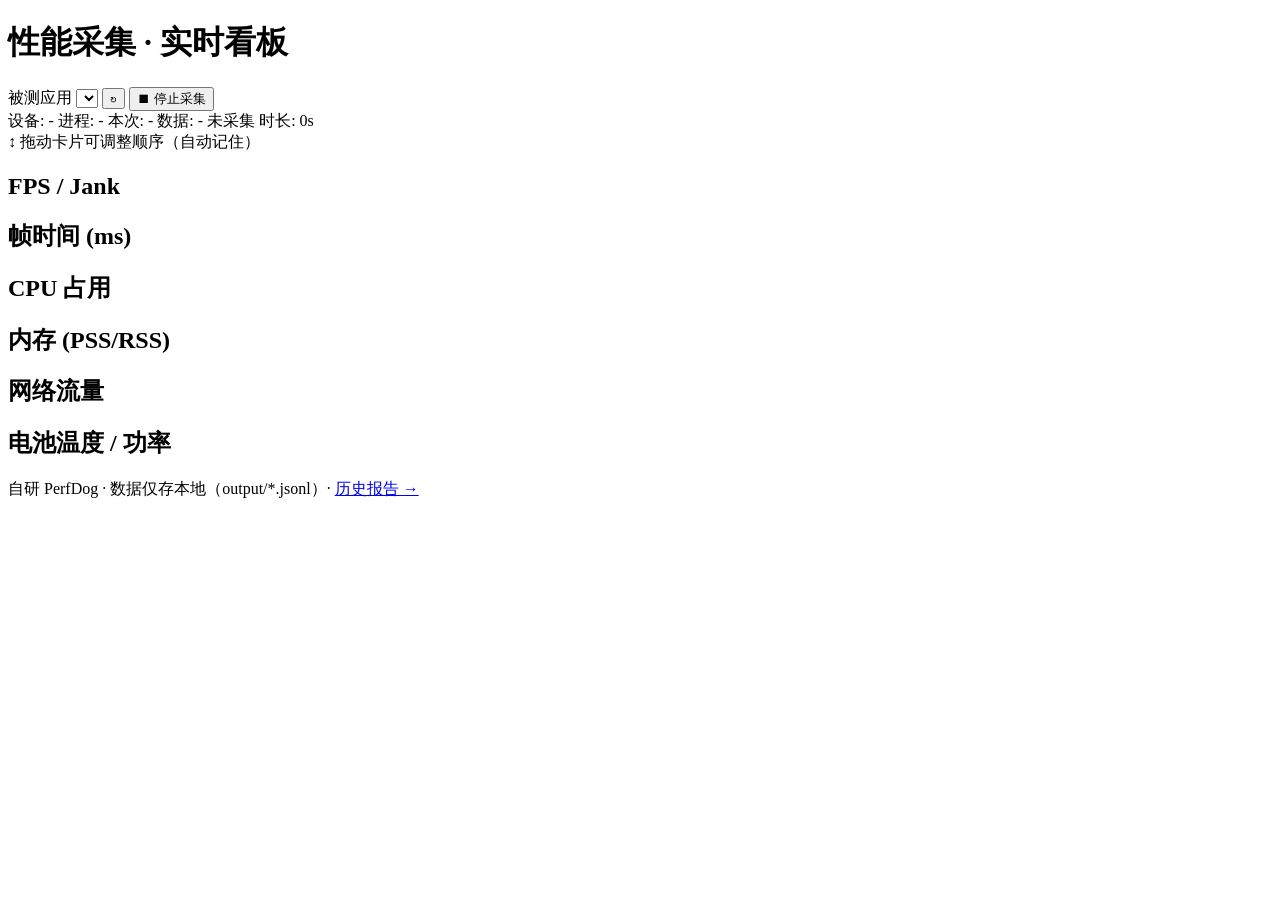
==== web/index.html @ 72d18a29 "v53 锁定快照条显隐动效（淡入淡出） - 用户反馈 v52 快照条锁定瞬间"突然出现/消失"很突兀 → 加显示/隐藏动效 - CSS：.pin-snapshot 常态 opacity:0 + tra" ====
<!DOCTYPE html>
<html lang="zh-CN">
<head>
<meta charset="utf-8">
<meta name="viewport" content="width=device-width, initial-scale=1">
<title>PerfDog 自研工具 · 实时看板</title>
<link rel="stylesheet" href="/assets/style.css?v=53">
</head>
<body>
<header>
  <h1>性能采集 · 实时看板</h1>
  <div id="target-box">
    <label for="tb-select" class="tb-label">被测应用</label>
    <select id="tb-select" title="切换被测目标（微信小游戏 / 已安装 App / 自定义包名）"></select>
    <button id="tb-refresh" type="button" title="刷新已安装应用列表">↻</button>
    <button id="tb-stop" type="button" class="stop-btn" title="停止采集并生成报告">⏹ 停止采集</button>
    <span id="tb-status"></span>
  </div>
  <div id="status-bar">
    <span id="st-device">设备: -</span>
    <span id="st-pid">进程: -</span>
    <span id="st-run">本次: -</span>
    <span id="st-outdir" title="本次采集数据保存目录">数据: -</span>
    <span id="st-state" class="st-pill idle">未采集</span>
    <span id="st-elapsed">时长: 0s</span>
  </div>
</header>

<main>
  <div class="drag-hint">↕ 拖动卡片可调整顺序（自动记住）</div>
  <section class="chart-card">
    <div class="chart-head"><h2>FPS / Jank</h2><div id="stat-fps" class="stat-line"></div></div>
    <div id="chart-fps" class="chart"></div>
  </section>
  <section class="chart-card">
    <div class="chart-head"><h2>帧时间 (ms)</h2><div id="stat-frametime" class="stat-line"></div></div>
    <div id="chart-frametime" class="chart"></div>
  </section>
  <section class="chart-card">
    <div class="chart-head"><h2>CPU 占用</h2><div id="stat-cpu" class="stat-line"></div></div>
    <div id="chart-cpu" class="chart"></div>
  </section>
  <section class="chart-card">
    <div class="chart-head"><h2>内存 (PSS/RSS)</h2><div id="stat-mem" class="stat-line"></div></div>
    <div id="chart-mem" class="chart"></div>
  </section>
  <section class="chart-card">
    <div class="chart-head"><h2>网络流量</h2><div id="stat-net" class="stat-line"></div></div>
    <div id="chart-net" class="chart"></div>
  </section>
  <section class="chart-card">
    <div class="chart-head"><h2>电池温度 / 功率</h2><div id="stat-temp" class="stat-line"></div></div>
    <div id="chart-temp" class="chart"></div>
  </section>
</main>

<footer>
  <span>自研 PerfDog · 数据仅存本地（output/*.jsonl）· <a href="/report.html">历史报告 →</a></span>
</footer>

<script src="/assets/echarts.min.js?v=53"></script>
<script src="/assets/app.js?v=53"></script>
<script>
(function () {
  var charts = { fps: null, frametime: null, cpu: null, mem: null, net: null, temp: null };
  var startedAt = null;
  var rows = [];
  var pollTimer = null;
  var currentTarget = null;   // 当前被测目标 {package, process_pattern}
  var appList = [];           // 已安装应用缓存
  var cores = null;           // 设备核数（/api/status），供 CPU 图"进程占整机%"曲线
  var lastRunId = null;       // v48（UI优化 4.4）：本次采集 run_id，停止后拼"查看本次报告"链接

  function init() {
    charts.fps = window.PerfCharts.makeChart('chart-fps');
    charts.frametime = window.PerfCharts.makeChart('chart-frametime');
    charts.cpu = window.PerfCharts.makeChart('chart-cpu');
    charts.mem = window.PerfCharts.makeChart('chart-mem');
    charts.net = window.PerfCharts.makeChart('chart-net');
    charts.temp = window.PerfCharts.makeChart('chart-temp');
    initTarget();
    refreshStatus();
    window.PerfCharts.initSortable('main');
    setInterval(refreshStatus, 2000);
    // 先拉一次已采集的数据做初始渲染，再开启 SSE 实时流
    fetch('/api/latest').then(function (r) { return r.json(); }).then(function (data) {
      if (data && data.length) { rows = data; render(); }
      startStream();
    }).catch(function () { startStream(); });
  }

  function render() {
    if (!rows.length) return;
    window.PerfCharts.renderAll(charts, rows);
    window.PerfCharts.updateStats(charts, rows);
    if (startedAt) {
      var secs = Math.round((rows[rows.length - 1].t_ms || 0) / 1000);
      document.getElementById('st-elapsed').textContent = '时长: ' + secs + 's';
    }
  }

  function startStream() {
    // SSE 优先（毫秒级推流）；不支持或断开自动降级为 1s 轮询
    if (typeof EventSource === 'undefined') { pollTimer = setInterval(poll, 1000); return; }
    var es = new EventSource('/api/stream');
    es.onmessage = function (e) {
      try {
        var row = JSON.parse(e.data);
        rows.push(row);
        if (rows.length > 300) rows = rows.slice(-300);
        render();
      } catch (err) {}
    };
    es.onerror = function () {
      es.close();
      if (!pollTimer) pollTimer = setInterval(poll, 1000);
    };
  }

  function poll() {
    fetch('/api/latest').then(function (r) { return r.json(); }).then(function (data) {
      if (data && data.length) { rows = data; render(); }
    }).catch(function () {});
  }

  function refreshStatus() {
    fetch('/api/status').then(function (r) { return r.json(); }).then(function (s) {
      // v46：设备显示市场名+型号（有则），否则回退序列号
      var devName = s.device || '-';
      if (s.device_info && typeof s.device_info === 'object') {
        var mn = s.device_info.market_name || s.device_info.model || s.device_info.model_code;
        if (mn) devName = mn + (s.device_info.model && s.device_info.model !== mn ? ' (' + s.device_info.model + ')' : '');
      }
      document.getElementById('st-device').textContent = '设备: ' + devName;
      document.getElementById('st-pid').textContent = '进程: ' + (s.pid || '-');
      document.getElementById('st-run').textContent = '本次: ' + (s.run_id || '-');
      if (s.run_id) lastRunId = s.run_id;   // v48（UI优化 4.4）：记住本次 run，供停止后直达链接
      // 数据目录常驻显示（打包后改动 P0：用户随时知道数据存哪）
      document.getElementById('st-outdir').textContent = '数据: ' + (s.outdir || '-');
      var pill = document.getElementById('st-state');
      if (s.running) {
        pill.className = 'st-pill running';
        pill.textContent = '采集中';
        startedAt = s.started_at ? new Date('1970-01-01T' + s.started_at + 'Z') : null;
      } else {
        pill.className = 'st-pill idle';
        pill.textContent = '已停止';
        startedAt = null;
      }
      // 同步被测目标（采集器启动默认目标 / 其它端切换都会反映到这里）
      var pkg = s.target;
      var pat = s.process_pattern || '';
      if (pkg && (!currentTarget || currentTarget.package !== pkg || currentTarget.process_pattern !== pat)) {
        currentTarget = { package: pkg, process_pattern: pat };
        updateSelectValue();
      }
      // 核数：供 CPU 图"进程占整机%"派生曲线；首次拿到或发生变化时重绘一次
      var c = s.cores;
      if (c && c !== cores) {
        cores = c;
        window.PerfCharts.setCores(cores);
        render();
      }
    }).catch(function () {});
  }

  // ---------------- 被测应用下拉（方案 A 2026-08-20 / v36 就地 diff 更新） ----------------
  function initTarget() {
    // 刷新按钮显式传 force=1：服务端包列表有 60s TTL 缓存，
    // 手动刷新必须绕过缓存才能真正重新扫描（2026-08-21）
    document.getElementById('tb-refresh').onclick = function () { loadApps(true); };
    document.getElementById('tb-select').onchange = onTargetSelect;
    // 看板"停止采集"按钮（打包后改动 P0）：POST /api/stop 复用 Ctrl+C 停止路径
    document.getElementById('tb-stop').onclick = function () {
      var st = document.getElementById('tb-status');
      st.textContent = '⏹ 停止请求已发出…';
      st.className = 'tb-msg pending';
      fetch('/api/stop', { method: 'POST' }).then(function (r) { return r.json(); }).then(function (d) {
        st.textContent = d && d.ok ? '✔ 已停止' : '✘ ' + ((d && d.error) || '停止失败');
        st.className = d && d.ok ? 'tb-msg ok' : 'tb-msg err';
        // v48（UI优化 4.4）：停止成功后追加"查看本次报告 →"直达链接——
        // 跳到历史看板并用 #name= 自动打开本次记录（配合 report.html 的 hash 定位）
        if (d && d.ok && lastRunId) {
          var a = document.createElement('a');
          a.href = '/report.html#name=' +
                   encodeURIComponent(lastRunId + '/perfdog_' + lastRunId + '.jsonl');
          a.textContent = ' 查看本次报告 →';
          st.appendChild(a);   // createElement 构建，run_id 不拼 innerHTML
        }
      }).catch(function () { st.textContent = '✘ 请求失败'; st.className = 'tb-msg err'; });
    };
    loadApps();       // 加载已装应用列表（构建下拉选项）
    loadTarget();     // 回显当前目标
  }

  function loadTarget() {
    fetch('/api/target').then(function (r) { return r.json(); }).then(function (t) {
      if (t && t.package) {
        currentTarget = { package: t.package, process_pattern: t.process_pattern || '' };
        updateSelectValue();
      }
    }).catch(function () {});
  }

  var appListOld = null;   // 上次应用列表快照（就地 diff 用，v36）

  function loadApps(force) {
    var sel = document.getElementById('tb-select');
    var st = document.getElementById('tb-status');
    // v36 无感刷新：轮询/解析刷新不再清空下拉重建（这是"左右横跳"主因），
    // 只对变化的选项做就地 diff；仅首次/手动刷新显示提示
    if (appListOld === null || force) {
      st.textContent = force ? '刷新应用列表…' : '加载应用列表…';
      st.className = 'tb-msg pending';
    }
    // force=true（仅刷新按钮传入）→ ?force=1 绕过服务端 60s 包列表缓存
    fetch('/api/device-apps' + (force ? '?force=1' : '')).then(function (r) { return r.json(); }).then(function (d) {
      appList = (d && d.apps) || [];
      rebuildSelect();
      if (d && d.resolving) {
        // 后台正在解析应用名（首次较慢，adb 串行）→ 提示并轮询自动刷新
        st.textContent = '⏳ 应用名解析中…（自动刷新）';
        st.className = 'tb-msg pending';
        clearTimeout(loadApps._timer);
        loadApps._timer = setTimeout(loadApps, 3000);
      } else if (d && d.ok) {
        if (appListOld === null || force) { st.textContent = ''; st.className = 'tb-msg'; }
        else if (st.className === 'tb-msg pending' || st.className === 'tb-msg warn') { st.textContent = ''; st.className = 'tb-msg'; }
      } else {
        st.textContent = '⚠ ' + (d && d.error || '无设备');
        st.className = 'tb-msg warn';
      }
    }).catch(function () {
      if (appListOld === null) rebuildSelect();
      st.textContent = '⚠ 应用列表加载失败';
      st.className = 'tb-msg warn';
    });
  }

  // 选项显示文本："中文名 (包名)" 或 包名
  function optText(a) {
    var label = (a && a.label) || (a && a.pkg) || '';
    return (label !== a.pkg) ? label + ' (' + a.pkg + ')' : label;
  }

  function ensureInstalledGroup(sel) {
    // 找"已安装应用"组；无则创建（首次全量重建时调用）
    for (var i = 0; i < sel.children.length; i++) {
      var c = sel.children[i];
      if (c.tagName === 'OPTGROUP' && c.label.indexOf('已安装') >= 0) return c;
    }
    var g = document.createElement('optgroup');
    g.label = '已安装应用（点选即测）';
    var customOpt = sel.querySelector('option[value="__custom__"]');
    if (customOpt) sel.insertBefore(g, customOpt);
    else sel.appendChild(g);
    return g;
  }

  function rebuildSelect() {
    var sel = document.getElementById('tb-select');
    if (appListOld === null) {
      // 首次：全量构建（预设组 + 已安装组 + 自定义项）
      var html = '';
      html += '<optgroup label="预设">';
      html += '<option value="mm">微信小游戏 (com.tencent.mm)</option>';
      html += '</optgroup>';
      sel.innerHTML = html;
      var g = ensureInstalledGroup(sel);
      for (var i = 0; i < appList.length; i++) {
        var o = document.createElement('option');
        o.value = appList[i].pkg;
        o.setAttribute('data-pkg', appList[i].pkg);
        o.textContent = optText(appList[i]);
        g.appendChild(o);
      }
      var co = document.createElement('option');
      co.value = '__custom__';
      co.textContent = '自定义包名…';
      sel.appendChild(co);
    } else {
      // 就地 diff（v36）：只增删改变化的选项，DOM 与选中态保持稳定
      var group = ensureInstalledGroup(sel);
      var newMap = {};
      for (var i = 0; i < appList.length; i++) newMap[appList[i].pkg] = appList[i];
      var opts = group.querySelectorAll('option[data-pkg]');
      var seen = {};
      for (var i = 0; i < opts.length; i++) {
        var o = opts[i];
        var p = o.getAttribute('data-pkg');
        if (!newMap[p]) { o.remove(); continue; }       // 消失项删除
        seen[p] = true;
        var t = optText(newMap[p]);
        if (o.textContent !== t) o.textContent = t;     // label 变化项更新文本
      }
      // 新增项按 pkg 字典序插入正确位置
      var pkgs = Object.keys(newMap).filter(function (p) { return !seen[p]; }).sort();
      for (var i = 0; i < pkgs.length; i++) {
        var no = document.createElement('option');
        no.value = pkgs[i];
        no.setAttribute('data-pkg', pkgs[i]);
        no.textContent = optText(newMap[pkgs[i]]);
        var inserted = false;
        for (var j = 0; j < group.children.length; j++) {
          var op = group.children[j];
          if (op.tagName === 'OPTION' && (op.getAttribute('data-pkg') || '') > pkgs[i]) {
            group.insertBefore(no, op); inserted = true; break;
          }
        }
        if (!inserted) group.appendChild(no);
      }
    }
    appListOld = appList.slice();
    updateSelectValue();
  }

  function updateSelectValue() {
    var sel = document.getElementById('tb-select');
    if (!sel || !currentTarget || !currentTarget.package) { sel.value = ''; return; }
    var p = currentTarget.package;
    // 微信小游戏：预设项（带 appbrand 进程模式）
    if (p === 'com.tencent.mm' && (currentTarget.process_pattern || '') === 'appbrand') {
      sel.value = 'mm';
      return;
    }
    var found = appList.some(function (a) { return a.pkg === p; });
    if (found) { sel.value = p; return; }
    // 自定义 / 不在已装列表：临时加一个"当前"项回显
    var cur = sel.querySelector('option[value="__cur__"]');
    if (!cur) {
      cur = document.createElement('option');
      cur.value = '__cur__';
      sel.appendChild(cur);
    }
    cur.textContent = '当前: ' + p + (currentTarget.process_pattern ? '（' + currentTarget.process_pattern + '）' : '');
    sel.value = '__cur__';
  }

  function onTargetSelect() {
    var sel = document.getElementById('tb-select');
    var v = sel.value;
    if (v === '__cur__' || !v) { updateSelectValue(); return; }
    if (v === '__custom__') {
      var pkg = window.prompt('输入被测应用包名（如 com.example.game）：');
      if (!pkg || !pkg.trim()) { updateSelectValue(); return; }
      doSwitchTarget(pkg.trim(), '');
      return;
    }
    if (v === 'mm') { doSwitchTarget('com.tencent.mm', 'appbrand'); return; }
    doSwitchTarget(v, '');
  }

  function doSwitchTarget(pkg, pat) {
    var st = document.getElementById('tb-status');
    st.textContent = '切换中…';
    st.className = 'tb-msg pending';
    fetch('/api/switch-target?package=' + encodeURIComponent(pkg) +
          '&process_pattern=' + encodeURIComponent(pat || ''), { method: 'POST' })
      .then(function (r) { return r.json(); })
      .then(function (d) {
        if (d && d.ok) {
          st.textContent = '✔ ' + (d.message || '已切换');
          st.className = 'tb-msg ok';
          currentTarget = { package: pkg, process_pattern: pat || '' };
          // 清空实时数据重画：新目标从零开始
          rows = [];
          Object.keys(charts).forEach(function (k) { if (charts[k]) charts[k].clear(); });
          updateSelectValue();
        } else {
          st.textContent = '✘ ' + (d.error || '切换失败');
          st.className = 'tb-msg err';
          updateSelectValue();
        }
      })
      .catch(function () {
        st.textContent = '✘ 请求失败';
        st.className = 'tb-msg err';
        updateSelectValue();
      });
  }

  function esc(s) {
    return String(s).replace(/&/g, '&amp;').replace(/</g, '&lt;').replace(/>/g, '&gt;').replace(/"/g, '&quot;');
  }

  init();
})();
</script>
</body>
</html>
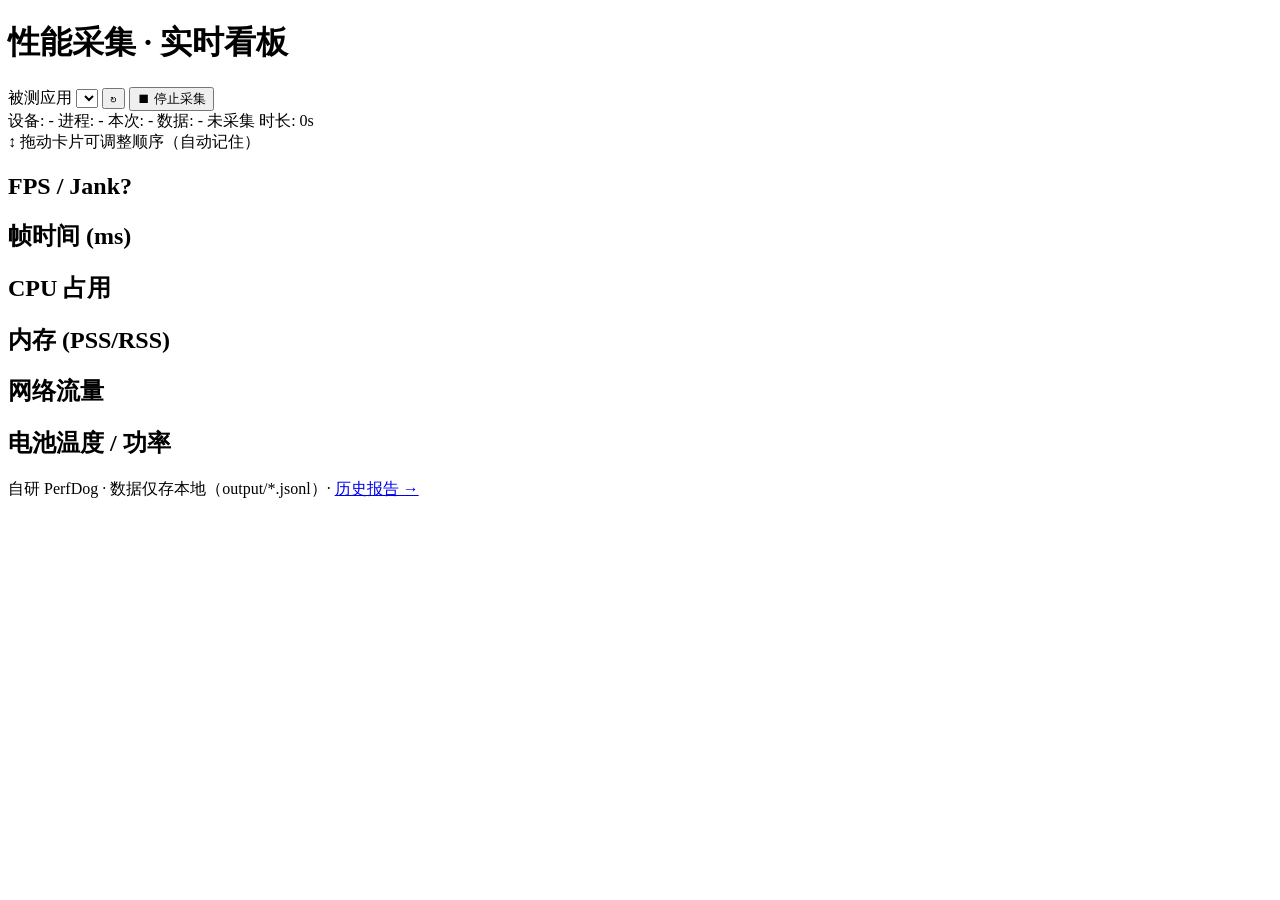
==== commit e88e9496: "v65 采集主循环解阻塞（错配自检移入独立线程）+ FPS 口径标注（文档/界面） - collector/main.py：目标错配自检从采样主循环移出，改为独立守护线程   _mismatch_wa" ====
--- a/web/index.html
+++ b/web/index.html
@@ -4,7 +4,7 @@
 <meta charset="utf-8">
 <meta name="viewport" content="width=device-width, initial-scale=1">
 <title>PerfDog 自研工具 · 实时看板</title>
-<link rel="stylesheet" href="/assets/style.css?v=53">
+<link rel="stylesheet" href="/assets/style.css?v=60">
 </head>
 <body>
 <header>
@@ -26,10 +26,31 @@
   </div>
 </header>
 
+<!-- v59 启动向导：用户确认目标进程后才开始记录（探测阶段不产生任何采集数据） -->
+<div id="wizard" class="wizard" style="display:none">
+  <div class="wizard-head">
+    <h2>① 选择要采集的进程</h2>
+    <span class="wizard-sub">确认「开始采集」之前不会记录任何数据</span>
+  </div>
+  <div id="wz-layer" class="wizard-layer"></div>
+  <div id="wz-list" class="wizard-list"></div>
+  <div class="wizard-foot">
+    <button id="wz-refresh" type="button" class="wz-btn ghost">↻ 重新探测</button>
+    <button id="wz-start" type="button" class="wz-btn primary" disabled>▶ 开始采集</button>
+    <span id="wz-msg" class="wz-msg"></span>
+  </div>
+</div>
+<!-- v59 采集期目标错配告警（层与进程索引不一致 → 可能采到别的小游戏实例） -->
+<div id="mismatch-banner" class="mismatch-banner" style="display:none">
+  <span id="mm-text"></span>
+  <button id="mm-stop" type="button" class="wz-btn danger">⏹ 停止并重新选择</button>
+  <button id="mm-hide" type="button" class="wz-btn ghost">忽略本次</button>
+</div>
+
 <main>
   <div class="drag-hint">↕ 拖动卡片可调整顺序（自动记住）</div>
   <section class="chart-card">
-    <div class="chart-head"><h2>FPS / Jank</h2><div id="stat-fps" class="stat-line"></div></div>
+    <div class="chart-head"><h2>FPS / Jank<span class="h2-q" title="FPS = SurfaceFlinger 上屏帧率（受屏幕刷新率封顶：60Hz 屏≤60）。引擎/开发者工具显示的多为「渲染循环帧率」（可达 61~63），两者口径不同、数值对不上属正常，非采集异常。详见 指标说明.md「一、1 口径对比」">?</span></h2><div id="stat-fps" class="stat-line"></div></div>
     <div id="chart-fps" class="chart"></div>
   </section>
   <section class="chart-card">
@@ -58,8 +79,8 @@
   <span>自研 PerfDog · 数据仅存本地（output/*.jsonl）· <a href="/report.html">历史报告 →</a></span>
 </footer>
 
-<script src="/assets/echarts.min.js?v=53"></script>
-<script src="/assets/app.js?v=53"></script>
+<script src="/assets/echarts.min.js?v=60"></script>
+<script src="/assets/app.js?v=60"></script>
 <script>
 (function () {
   var charts = { fps: null, frametime: null, cpu: null, mem: null, net: null, temp: null };
@@ -79,6 +100,7 @@
     charts.net = window.PerfCharts.makeChart('chart-net');
     charts.temp = window.PerfCharts.makeChart('chart-temp');
     initTarget();
+    initWizard();   // v59：启动向导按钮绑定
     refreshStatus();
     window.PerfCharts.initSortable('main');
     setInterval(refreshStatus, 2000);
@@ -123,6 +145,159 @@
     }).catch(function () {});
   }
 
+  // ---------------- v59 启动向导：选择要采集的进程 ----------------
+  // 设计：探测阶段（后端 phase=waiting）只展示候选与推荐，**不写任何采集数据**；
+  // 用户点「开始采集」→ POST /api/start 后后端才创建 jsonl 并开始采样。
+  var wzSel = null;      // 当前选中的 pid
+  var wzData = null;     // 最近一次探测结果
+
+  function wzEl(id) { return document.getElementById(id); }
+
+  function renderWizard(d) {
+    wzData = d || {};
+    var list = wzEl('wz-list');
+    var layer = wzData.layer || {};
+    wzEl('wz-layer').textContent = layer.name
+      ? ('游戏渲染层: ' + layer.name + '（AppBrandUI' + layer.appbrand_index + '）')
+      : '未识别到游戏渲染层（可手动选择候选进程）';
+    while (list.firstChild) list.removeChild(list.firstChild);
+    if (!wzData.ok) {
+      var err = document.createElement('div');
+      err.className = 'wz-msg';
+      err.textContent = wzData.error || '探测失败';
+      list.appendChild(err);
+      wzEl('wz-start').disabled = true;
+      return;
+    }
+    var cands = wzData.candidates || [];
+    if (!cands.length) {
+      var none = document.createElement('div');
+      none.className = 'wz-msg';
+      none.textContent = '未找到候选进程：请先在手机上打开被测小游戏并保持前台，再点「重新探测」';
+      list.appendChild(none);
+      wzEl('wz-start').disabled = true;
+      return;
+    }
+    cands.forEach(function (c) {
+      var row = document.createElement('div');
+      row.className = 'wz-item';
+      var radio = document.createElement('input');
+      radio.type = 'radio';
+      radio.name = 'wz-pid';
+      radio.value = c.pid;
+      var name = document.createElement('span');
+      name.className = 'wz-name';
+      name.textContent = 'appbrand' + (c.index != null ? c.index : '?') + '  ·  pid ' + c.pid;
+      row.appendChild(radio);
+      row.appendChild(name);
+      if (c.recommended) {
+        var tag = document.createElement('span');
+        tag.className = 'wz-rec';
+        tag.textContent = '★ 推荐' + (c.detail ? '（' + c.detail + '）' : '');
+        row.appendChild(tag);
+      }
+      var meta = document.createElement('span');
+      meta.className = 'wz-meta';
+      meta.textContent = '内存 ' + (c.rss_mb != null ? c.rss_mb + ' MB' : '?') +
+        ' · CPU增量 ' + (c.cpu_delta_pct != null ? c.cpu_delta_pct + '%' : '?');
+      row.appendChild(meta);
+      row.onclick = function () { selectWz(c.pid); };
+      if (c.recommended) {
+        wzSel = c.pid;
+        radio.checked = true;
+        row.classList.add('sel');
+      }
+      list.appendChild(row);
+    });
+    wzEl('wz-start').disabled = (wzSel == null);
+  }
+
+  function selectWz(pid) {
+    wzSel = pid;
+    var items = document.querySelectorAll('#wz-list .wz-item');
+    for (var i = 0; i < items.length; i++) items[i].classList.remove('sel');
+    var radios = document.querySelectorAll('#wz-list input[name=wz-pid]');
+    for (var j = 0; j < radios.length; j++) {
+      if (Number(radios[j].value) === Number(pid)) {
+        radios[j].checked = true;
+        if (radios[j].parentNode) radios[j].parentNode.classList.add('sel');
+      }
+    }
+    wzEl('wz-start').disabled = false;
+  }
+
+  function loadCandidates(force) {
+    wzEl('wz-msg').textContent = '⏳ 正在探测…';
+    fetch('/api/candidates' + (force ? '?force=1' : ''))
+      .then(function (r) { return r.json(); })
+      .then(function (d) {
+        wzEl('wz-msg').textContent = '';
+        wzSel = null;
+        renderWizard(d);
+      })
+      .catch(function () { wzEl('wz-msg').textContent = '✘ 探测请求失败（看板服务可能已关闭）'; });
+  }
+
+  function startCapture() {
+    if (wzSel == null) return;
+    wzEl('wz-msg').textContent = '⏳ 正在开始采集…';
+    fetch('/api/start?pid=' + encodeURIComponent(wzSel), { method: 'POST' })
+      .then(function (r) { return r.json(); })
+      .then(function (d) {
+        if (d && d.ok) {
+          wzEl('wz-msg').textContent = '✔ 已开始采集（数据已开始记录）';
+          refreshStatus();
+        } else {
+          wzEl('wz-msg').textContent = '✘ ' + ((d && d.error) || '开始失败');
+        }
+      })
+      .catch(function () { wzEl('wz-msg').textContent = '✘ 请求失败'; });
+  }
+
+  // 根据 /api/status 的 phase 切换向导显示；mismatch 时展示采集期告警
+  function updateWizard(s) {
+    var box = wzEl('wizard');
+    if (box) {
+      if (s.phase === 'waiting') {
+        if (box.style.display === 'none') {
+          box.style.display = 'block';
+          loadCandidates(false);   // 首次出现时拉一次候选（8s TTL 内复用缓存）
+        }
+      } else if (box.style.display !== 'none') {
+        box.style.display = 'none';
+      }
+    }
+    var mm = wzEl('mismatch-banner');
+    if (mm) {
+      if (s.mismatch) {
+        var msg = s.mismatch.message || '检测到可能的采错进程';
+        if (mm.dataset.msg !== msg) {
+          mm.dataset.msg = msg;
+          mm.style.display = 'flex';   // 新的错配信息才重新弹出（"忽略本次"后不刷屏）
+        }
+        wzEl('mm-text').textContent = '⚠ ' + msg;
+      } else {
+        mm.style.display = 'none';
+        mm.dataset.msg = '';
+      }
+    }
+  }
+
+  function initWizard() {
+    if (wzEl('wz-refresh')) wzEl('wz-refresh').onclick = function () { loadCandidates(true); };
+    if (wzEl('wz-start')) wzEl('wz-start').onclick = startCapture;
+    if (wzEl('mm-stop')) {
+      wzEl('mm-stop').onclick = function () {
+        fetch('/api/stop', { method: 'POST' })
+          .then(function () { refreshStatus(); })
+          .catch(function () {});
+      };
+    }
+    if (wzEl('mm-hide')) {
+      wzEl('mm-hide').onclick = function () { wzEl('mismatch-banner').style.display = 'none'; };
+    }
+  }
+
   function refreshStatus() {
     fetch('/api/status').then(function (r) { return r.json(); }).then(function (s) {
       // v46：设备显示市场名+型号（有则），否则回退序列号
@@ -161,6 +336,7 @@
         window.PerfCharts.setCores(cores);
         render();
       }
+      updateWizard(s);   // v59：启动向导 / 采集期错配告警
     }).catch(function () {});
   }
 
